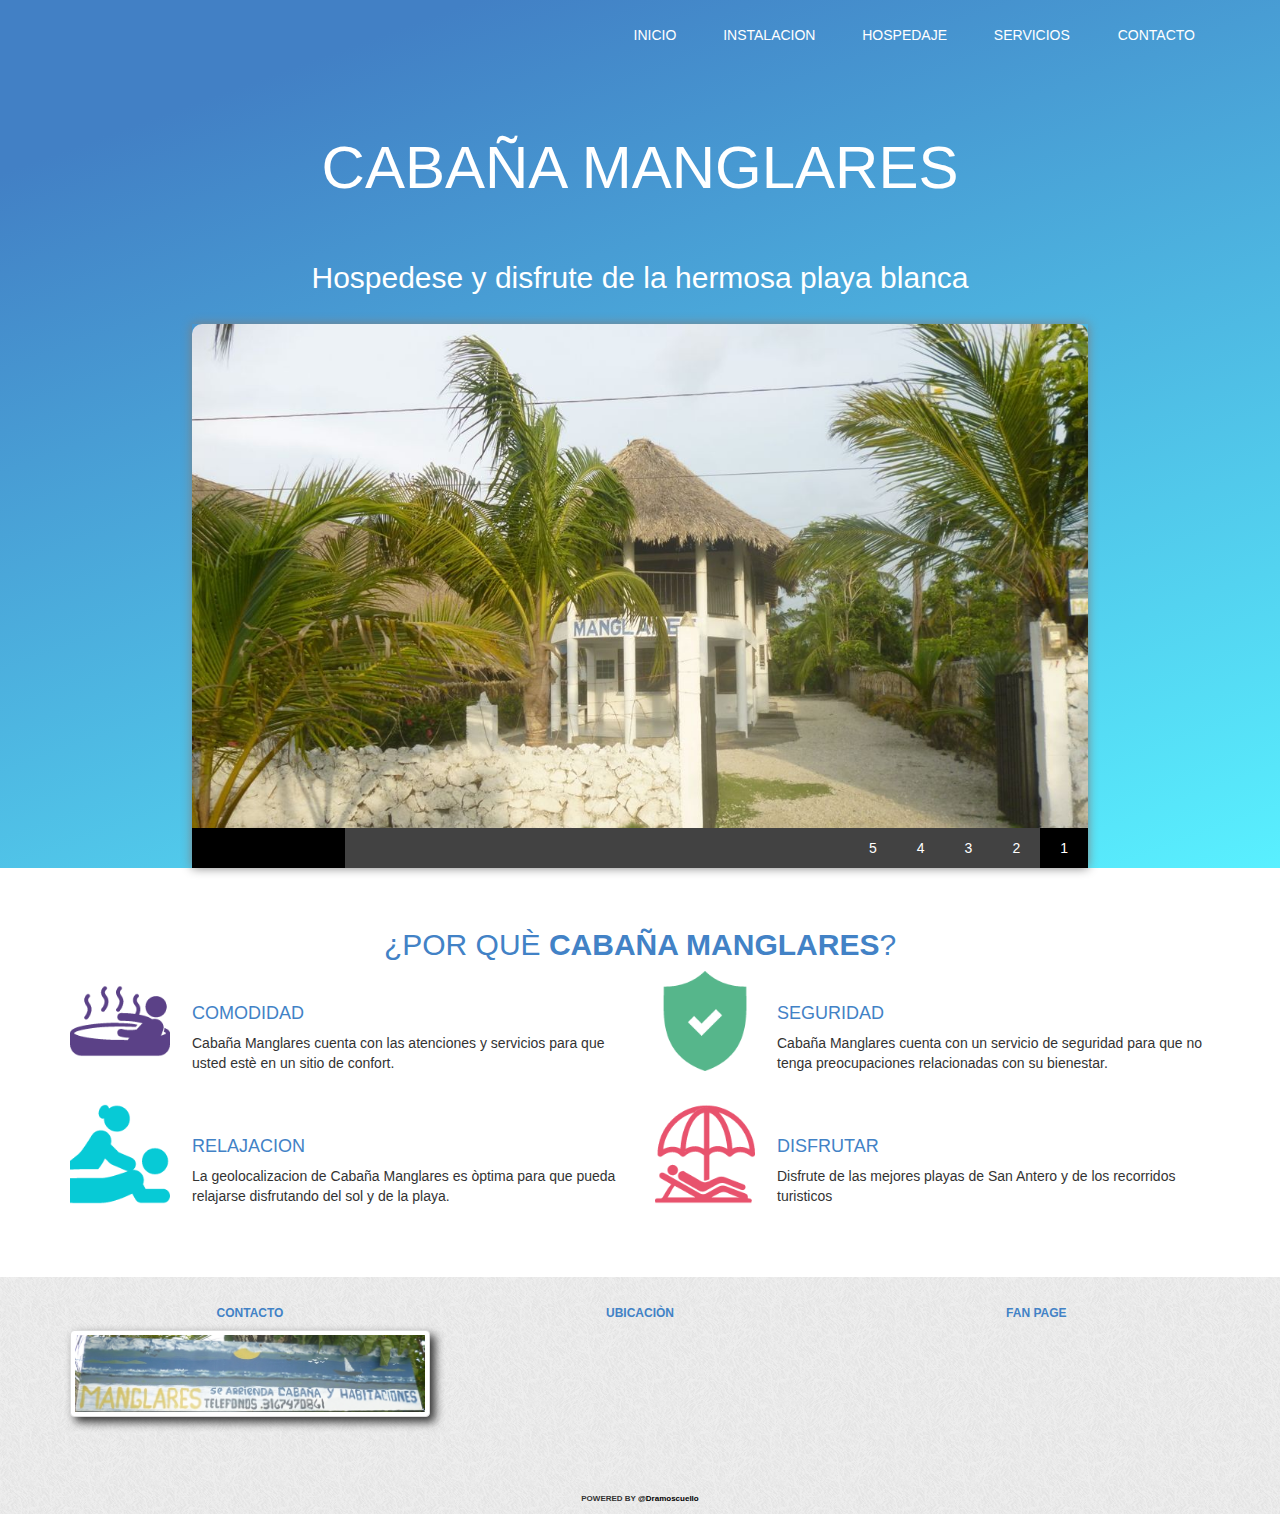
==== index.html @ 0d907df9 "manglar finalizado" ====
<!DOCTYPE html>
<html lang="es" ng-app="appRoute">
    <head>
        <title>Cabaña Manglares - San Antero</title>
        <meta charset="utf-8">
        <meta name="viewport" content="width=device-width, initial-scale=1, maximum-scale=1, user-scalable=no">
        <meta name="author" content="Deimer De Jesùs Ramos Cuello">
        <meta name="description" content="Cabaña manglares">
        <meta name="keywords" content="cabaña manglares, san antero, Hernando Janica">
        <link rel="stylesheet" href="css/bootstrap.min.css">
        <link rel="stylesheet" href="css/estilos.css">
        <link href='http://fonts.googleapis.com/css?family=Montserrat' rel='stylesheet' type='text/css'>
        <link href='http://fonts.googleapis.com/css?family=Open+Sans' rel='stylesheet' type='text/css'>
        <link rel="stylesheet" href="css/normalize.css">
        <link rel="stylesheet" href="css/photoswipe.css">
        <link rel="stylesheet" href="css/default-skin/default-skin.css">
        <link rel="stylesheet" href="fonts.css">
        <link rel="stylesheet" href="css/hospedaje.css">
        <link rel="stylesheet" href="css/instalacion.css">
        <link rel="stylesheet" href="css/servicios.css">
    </head>
    <body>
        <span class="goTop icon-arrow-up"></span>
        <header>
            <div class="navegacion hidden-xs">
                <div class="container">
                    <div class="row">
                        <div class="col-md-12 col-lg-12 col-sm-12">
                        <ul id="main-menu" class="nav nav-pills hidden-xs">
                            <li class="active"><a href="#/"><span class="glyphicon glyphicon-home"></span> INICIO </a></li>
                            <li><a href="#/instalacion"><span class="glyphicon glyphicon-send"></span> INSTALACION</a></li>
                            <li><a href="#/hospedaje"><span class="glyphicon glyphicon-bed"></span> HOSPEDAJE</a></li>
                            <li><a href="#/servicios"><span class="glyphicon glyphicon-briefcase"></span> SERVICIOS</a></li>
                            <li><a href="javascript: void(0)" data-toggle="modal" data-target=".contact"><span class="glyphicon glyphicon-envelope"></span> CONTACTO </a></li>
                        </ul>
                    </div>
                    </div>
                </div>
            </div>
            <div class="container">
                <div class="row">
                     <div class="visible-xs col-xs-12">
                        <a href="javascript:void(0)" id="mobile-menu-button" class="btn btn-default "><span>Menu</span></a>
                    </div>
                    <div id="titulo" class="col-md-12 col-lg-12 col-sm-12 col-xs-12"><h1>CABAÑA MANGLARES</h1></div>
                    <div id="subtitulo" class="col-md-12 col-lg-12 col-sm-12 col-xs-12"><h2>Hospedese y disfrute de la hermosa playa blanca</h2></div>
                </div>
            </div>
            <div class="container">
                <div class="row">
                    
                    <div class="visible-xs col-xs-12">
                        <ul id="mobile-main-menu">
                            <li class="mobile-main-menu-item"><a href="#/"><span class="glyphicon glyphicon-home"></span> INICIO</a></li>
                            <li class="mobile-main-menu-item"><a href="#/instalacion"><span class="glyphicon glyphicon-send"></span> INSTALACION</a></li>
                            <li class="mobile-main-menu-item"><a href="#/hospedaje"><span class="glyphicon glyphicon-bed"></span> HOSPEDAJE</a></li>
                            <li class="mobile-main-menu-item"><a href="#/servicios"><span class="glyphicon glyphicon-briefcase"></span> SERVICIOS</a></li>
                            <li class="mobile-main-menu-item"><a href="javascript:void(0)" data-toggle="modal" data-target=".contact"><span class="glyphicon glyphicon-envelope"></span> CONTACTO</a></li>
                        </ul>
                    </div>
                </div>
            </div>
            <div class="rowSlide hidden-xs">
                        <div>
                            <section class="slides">
                                <img src="imgs/slide/P1050629.jpg" alt="primera imagen">
                                <img src="imgs/slide/P1050672.jpg" alt="segunda imagen">
                                <img src="imgs/slide/P1050678.jpg" alt="tercera imagen">
                                <img src="imgs/slide/P1050689.jpg" alt="cuarta imagen">
                                <img src="imgs/slide/P1050692.jpg" alt="quinta imagen">
                            </section>
                        </div>
                </div>
        </header>
        <!-- Zona donde se inserta a traves de angularjs las paginas a index -->
        <div id="cuerpo" ng-view></div>
        <!-- Zona donde se inserta a traves de angularjs las paginas a index -->
        <footer>
            <div class="container">
                <div class="row">
                    <div class="col-md-4 col-lg-4 col-sm-4 hidden-xs"><h4>CONTACTO</h4>
                        <img src="imgs/footer/P1050695.jpg" width="100%" class="img-thumbnail">
                    </div>
                    <div class="col-md-4 col-lg-4 col-sm-4 col-xs-12"><h4>UBICACIÒN</h4>
                        <iframe src="https://www.google.com/maps/embed?pb=!1m18!1m12!1m3!1d3936.125518802285!2d-75.7566215!3d9.410384099999998!2m3!1f0!2f0!3f0!3m2!1i1024!2i768!4f13.1!3m3!1m2!1s0x0%3A0x0!2zOcKwMjQnMzcuNCJOIDc1wrA0NScyMy44Ilc!5e0!3m2!1ses!2s!4v1440778992767" width="100%" frameborder="0" style="border:0" allowfullscreen></iframe>
                    </div>
                    <div class="col-md-4 col-lg-4 col-sm-4 hidden-xs fanpage"><h4><span class="glyphicon glyphicon-thumbs-up"></span> FAN PAGE</h4>
                        <div class="fb-like" data-href="https://www.facebook.com/CabanaManglares" data-layout="standard" data-action="like" data-show-faces="true" data-share="false"></div>
                    </div>
                </div>
                <div class="row">
                    <div class="col-md-12 col-lg-12 col-sm-12"><h6>POWERED BY <a href="https://www.twitter.com/dramoscuello">@Dramoscuello</a></h6></div>
                </div>
            </div>
        </footer>
        <!--
        ventana modal de contacto
        -->
        <div class="modal fade contact" tabindex="-1" role="dialog" aria-labelledby="mySmallModalLabel">
          <div class="modal-dialog">
            <div class="modal-content">
                <div class="modal-header">
                  <button type="button" class="close" data-dismiss="modal" aria-label="Close"><span aria-hidden="true">×</span>
                  </button>
                    <h3 class="modal-title" id="myModalLabel"><strong>CONTACTO</strong></h3>
                </div>
                <div class="modal-body">
                    <div>
                    <h3><span class="glyphicon glyphicon-phone"></span><strong>Telefonos:</strong></h3>
                    <h4>316 747 0861</h4>
                    <h4>321 687 9537</h4>
                    </div>
                    <div>
                        <h3><span class="glyphicon glyphicon-inbox"></span><strong> E-Mail:</strong></h3>
                        <h4>cabana.manglares@gmail.com</h4>
                    </div>
                </div>
                <div class="modal-footer">
                    <button type="button" class="btn btn-primary" data-dismiss="modal"><span class="glyphicon glyphicon-ok"></span> Ok</button>
                </div>
            </div>
          </div>
        </div>
         <!--
        ventana modal de contacto</>
        -->
        <script src="js/jquery-1.11.3.min.js"></script>
        <script src="js/bootstrap.min.js"></script>
        <script src="js/modernizr.js"></script>
        <script src="js/prefixfree.js"></script>
        <script src="js/jquery.slides.js"></script>
        <script src="js/funciones.js"></script>
        <script src="js/angular.min.js"></script>
        <script src="js/angular-route.min.js"></script>
        <script src="js/photoswipe.min.js"></script>
        <script src="js/photoswipe-ui-default.min.js"></script>
        <div id="fb-root"></div>
        <script>(function(d, s, id) {
              var js, fjs = d.getElementsByTagName(s)[0];
              if (d.getElementById(id)) return;
              js = d.createElement(s); js.id = id;
              js.src = "//connect.facebook.net/en_US/sdk.js#xfbml=1&version=v2.4";
              fjs.parentNode.insertBefore(js, fjs);
              }
              (document, 'script', 'facebook-jssdk'));
        </script>
        <script>
            var routes = angular.module('appRoute',['ngRoute'])
            routes.config(['$routeProvider', function($routeProvider){
                $routeProvider.when('/',{
                    templateUrl: 'templates/inicio.html'
                }).when('/hospedaje',{
                    templateUrl: 'templates/hospedaje.html'
                }).when('/instalacion',{
                    templateUrl: 'templates/instalacion.html'
                }).when('/servicios',{
                    templateUrl: 'templates/servicios.html'
                })/*.otherwise({
                    redirectTo:'/',
                })*/
            }])
        </script>
    </body>
</html>
---- css/estilos.css ----
*{
    padding: 0;
    margin: 0;
}
body{
    background-color: white;
    font-family: 'Montserrat', sans-serif;
    
}
header{
    background: #439FE0;
    background-image: -webkit-linear-gradient(290deg, #4280c5 13%, #59f0ff 100%);
    background-image: linear-gradient(160deg,#4280c5 13%,#59f0ff 100%);
    background-image: -o-linear-gradient(290deg, #4280c5 13%, #59f0ff 100%);
    background-image: -ms-linear-gradient(290deg, #4280c5 13%, #59f0ff 100%);
    background-image: -moz-linear-gradient(290deg, #4280c5 13%, #59f0ff 100%);
    color: #FFF;
    height: 100%;
    text-align: center;
    padding-bottom: 0;
}
#cuerpo{
    margin-top: 40px;
    margin-bottom: 40px;
}
#titulo{
    font-family: 'Open Sans', sans-serif;
    font-weight: bold;
    font-size: 30px;
    line-height: 40px;
    margin: auto;
}
#subtitulo{
    font-family: 'Open Sans', sans-serif;
    font-weight: 900;
    font-size: 20px;
    line-height: 20px;
    margin-bottom: 20px;
}

.navegacion{
    padding-top: 15px;
    margin-bottom: 40px;
    -webkit-transition: all ease .4s;
    transition: all ease .4s;
    -ms-transition: all ease .4s;
    -moz-transition: all ease .4s;
    -o-transition: all ease .4s;
}
#mobile-main-menu{
    display: none;
    list-style-type: none;
}
#mobile-main-menu li a{
    display: block;
    text-decoration: none;
    text-align: center;
    width: 100%;
    padding: 10px;
    color: white;
}
#mobile-main-menu li a:hover{
    background-color: #3F85BB;
    color: white;
}
#mobile-menu-button{
    float: left;
    margin-top: 10px;
    margin-bottom: 10px;
    background-color: rgba(0,0,0,0);
    color: white;
}
.rowSlide{
    width: 70%;
    margin-left: 15%;
    margin-right: 15%;
    height: auto;
    box-shadow: 0px 0px 10px gray;
}
.slidesjs-control{
    width: 100%;
}
.slides{
    width: 100%;
}
.slides .active{
    background: black;
}
.slides img{
    width: 100%;
    border-radius: 10px 10px 0px 0px;
}
.slidesjs-pagination{
    list-style-type: none;
    overflow: hidden;
    margin-bottom: 0;
    background: #424242;
}

.slidesjs-pagination li{
    float: right;
}
.slidesjs-pagination li a{
    display: block;
    padding: 10px 20px;
    color: white;
    text-decoration: none;
}
.slidesjs-pagination li a:hover{
    background: black;
}

.slidesjs-navigation{
    background: black;
    color: white;
    text-decoration: none;
    display: inline-block;
    float: left;
    padding: 13px 20px;
}
.slidesjs-navigation:hover{
    text-decoration: none;
}
.articles{
    text-align: center;
}
.articles a:hover{
    text-decoration: none;
}
footer{
    padding-top: 20px;
    background-image: url(../imgs/footer/bg-footer.png);
    background-position: left top;
    background-repeat: repeat;
}
footer h4{
    text-align: center;
    font-family: 'Montserrat', sans-serif;
    font-weight: bold;
    font-size: 12px;
    color: #4282C6;
}
footer img{
    border-radius: 5px;
    box-shadow: 5px 5px 10px;
    -webkit-transition: all ease 2s;
     -moz-transition: all ease 2s;
     -o-transition: all ease 2s;
     -ms-transition: all ease 2s;
    transition: all ease 2s;
}
footer img:hover{
    cursor: pointer;
    -webkit-transform: scale(1.1);
    -ms-transform: scale(1.1);
    -o-transform: scale(1.1);
    -moz-transform: scale(1.1);
    transform: scale(1.1);
}
h6{
    text-align: center;
    font-family: 'Montserrat', sans-serif;
    font-weight: bold;
    font-size: 8px;
}
h6 a{
    text-decoration: none;
    color: black;
}
h6 a:hover{
    text-decoration: none;
    color: black;
}
.fixed{
    top: 0;
    z-index: 1000;
    position: fixed;
    background-color: white;
    padding-top: 10px;
    padding-bottom: 10px;
    right: 0;
    left: 0;
    box-shadow: 0px 2px 2px rgba(0,0,0,.5);
    -o-box-shadow: 0px 2px 2px rgba(0,0,0,.5);
    -ms-box-shadow: 0px 2px 2px rgba(0,0,0,.5);
    -moz-box-shadow: 0px 2px 2px rgba(0,0,0,.5);
    -webkit-box-shadow: 0px 2px 2px rgba(0,0,0,.5);
} 

@media (max-width: 500px) {
  .slidesjs-pagination {
    display: none;
  }
    .slidesjs-navigation{
        width: 33.3%;
        background: #424242;
    }
    #subtitulo{
        font-family: 'Open Sans', sans-serif;
        font-weight: bold;
        font-size: 14px;
        line-height: 20px;
        margin: auto;
    }
    #titulo{
    font-family: 'Open Sans', sans-serif;
    font-weight: bold;
    font-size: 20px;
    line-height: 30px;
    margin: auto;
}
}
.goTop{
    display: none;
    cursor: pointer;
    background: rgba(2, 73, 89,.6);
    padding: 10px;
    font-size: 20px;
    position: fixed;
    bottom: 10px;
    right: 10px;
    color: white;
    z-index: 1001;
}

#main-menu {
	float:right;
}

#main-menu a {
	color: #FFF;
}

#main-menu a:hover {
	color: #FFF;
}

#main-menu.nav-pills>li.active>a, 
 
#main-menu.nav-pills>li.active>a:focus{
    background: none;
}
#main-menu.nav-pills>li.active>a:hover,
#main-menu.nav-pills>li>a:hover {
	background: #3F85BB;
}

#main-menu.nav-pills>li.active>a, 
#main-menu.nav-pills>li.active>a:hover, 
#main-menu.nav-pills>li.active>a:focus {
	color: #FFF;	
}

#main-menu.nav .open>a, 
#main-menu.nav .open>a:hover, 
#main-menu.nav .open>a:focus {
	background: none;
}
/*cuando se añade a travès de jquery la clase fixed */
.fixed #main-menu a{
	color: #666F77;
}

.fixed  #main-menu.nav-pills>li.active>a, 
.fixed  #main-menu.nav-pills>li.active>a:focus{
    background: none;
}
.fixed  #main-menu.nav-pills>li.active>a:hover,
.fixed  #main-menu.nav-pills>li>a:hover {
	background: #E6E6E6;
}

.fixed  #main-menu.nav-pills>li.active>a, 
.fixed  #main-menu.nav-pills>li.active>a:hover, 
.fixed  #main-menu.nav-pills>li.active>a:focus {
	color: #666F77;	
}

.fixed  #main-menu.nav .open>a, 
.fixed  #main-menu.nav .open>a:hover, 
.fixed #main-menu.nav .open>a:focus {
	background: none;
}
/*cuando se añade a travès de jquery la clase fixed */
.item{
    padding: 0px 50px;
    margin-top: 20px;
    margin-bottom: 20px;
}
.image{
    display: block;
    width: 100px;
    height: 100px;
    background-size: 100%;
    float: left;
}
.contenido{
    width: auto;
    min-height: 100px;
    margin-left: 122px;
    margin-top: 33px;
}
.image > img{
    width: 100%;
}
.porque{
    text-align: center;
    color: #4282C6;
}
.contenido > h4{
    color: #4282C6;
}
/*galeria photoSwipe*/
.my-gallery {
  width: 100%;
  float: left;
}
.my-gallery img {
  width: 100%;
  height: auto;
}
.my-gallery figure {
  display: block;
  float: left;
  width: 100px;
  height: 100px;
    margin: 20px;
}
.my-gallery figcaption {
  display: none;
}
/*galeria photoSwipe*/
---- css/photoswipe.css ----
/*! PhotoSwipe main CSS by Dmitry Semenov | photoswipe.com | MIT license */
/*
	Styles for basic PhotoSwipe functionality (sliding area, open/close transitions)
*/
/* pswp = photoswipe */
.pswp {
  display: none;
  position: absolute;
  width: 100%;
  height: 100%;
  left: 0;
  top: 0;
  overflow: hidden;
  -ms-touch-action: none;
  touch-action: none;
  z-index: 1500;
  -webkit-text-size-adjust: 100%;
  /* create separate layer, to avoid paint on window.onscroll in webkit/blink */
  -webkit-backface-visibility: hidden;
  outline: none; }
  .pswp * {
    -webkit-box-sizing: border-box;
            box-sizing: border-box; }
  .pswp img {
    max-width: none; }

/* style is added when JS option showHideOpacity is set to true */
.pswp--animate_opacity {
  /* 0.001, because opacity:0 doesn't trigger Paint action, which causes lag at start of transition */
  opacity: 0.001;
  will-change: opacity;
  /* for open/close transition */
  -webkit-transition: opacity 333ms cubic-bezier(0.4, 0, 0.22, 1);
          transition: opacity 333ms cubic-bezier(0.4, 0, 0.22, 1); }

.pswp--open {
  display: block; }

.pswp--zoom-allowed .pswp__img {
  /* autoprefixer: off */
  cursor: -webkit-zoom-in;
  cursor: -moz-zoom-in;
  cursor: zoom-in; }

.pswp--zoomed-in .pswp__img {
  /* autoprefixer: off */
  cursor: -webkit-grab;
  cursor: -moz-grab;
  cursor: grab; }

.pswp--dragging .pswp__img {
  /* autoprefixer: off */
  cursor: -webkit-grabbing;
  cursor: -moz-grabbing;
  cursor: grabbing; }

/*
	Background is added as a separate element.
	As animating opacity is much faster than animating rgba() background-color.
*/
.pswp__bg {
  position: absolute;
  left: 0;
  top: 0;
  width: 100%;
  height: 100%;
  background: #000;
  opacity: 0;
  -webkit-backface-visibility: hidden;
  will-change: opacity; }

.pswp__scroll-wrap {
  position: absolute;
  left: 0;
  top: 0;
  width: 100%;
  height: 100%;
  overflow: hidden; }

.pswp__container,
.pswp__zoom-wrap {
  -ms-touch-action: none;
  touch-action: none;
  position: absolute;
  left: 0;
  right: 0;
  top: 0;
  bottom: 0; }

/* Prevent selection and tap highlights */
.pswp__container,
.pswp__img {
  -webkit-user-select: none;
  -moz-user-select: none;
  -ms-user-select: none;
      user-select: none;
  -webkit-tap-highlight-color: transparent;
  -webkit-touch-callout: none; }

.pswp__zoom-wrap {
  position: absolute;
  width: 100%;
  -webkit-transform-origin: left top;
  -ms-transform-origin: left top;
  transform-origin: left top;
  /* for open/close transition */
  -webkit-transition: -webkit-transform 333ms cubic-bezier(0.4, 0, 0.22, 1);
          transition: transform 333ms cubic-bezier(0.4, 0, 0.22, 1); }

.pswp__bg {
  will-change: opacity;
  /* for open/close transition */
  -webkit-transition: opacity 333ms cubic-bezier(0.4, 0, 0.22, 1);
          transition: opacity 333ms cubic-bezier(0.4, 0, 0.22, 1); }

.pswp--animated-in .pswp__bg,
.pswp--animated-in .pswp__zoom-wrap {
  -webkit-transition: none;
  transition: none; }

.pswp__container,
.pswp__zoom-wrap {
  -webkit-backface-visibility: hidden;
  will-change: transform; }

.pswp__item {
  position: absolute;
  left: 0;
  right: 0;
  top: 0;
  bottom: 0;
  overflow: hidden; }

.pswp__img {
  position: absolute;
  width: auto;
  height: auto;
  top: 0;
  left: 0; }

/*
	stretched thumbnail or div placeholder element (see below)
	style is added to avoid flickering in webkit/blink when layers overlap
*/
.pswp__img--placeholder {
  -webkit-backface-visibility: hidden; }

/*
	div element that matches size of large image
	large image loads on top of it
*/
.pswp__img--placeholder--blank {
  background: #222; }

.pswp--ie .pswp__img {
  width: 100% !important;
  height: auto !important;
  left: 0;
  top: 0; }

/*
	Error message appears when image is not loaded
	(JS option errorMsg controls markup)
*/
.pswp__error-msg {
  position: absolute;
  left: 0;
  top: 50%;
  width: 100%;
  text-align: center;
  font-size: 14px;
  line-height: 16px;
  margin-top: -8px;
  color: #CCC; }

.pswp__error-msg a {
  color: #CCC;
  text-decoration: underline; }
---- css/default-skin/default-skin.css ----
/*! PhotoSwipe Default UI CSS by Dmitry Semenov | photoswipe.com | MIT license */
/*

	Contents:

	1. Buttons
	2. Share modal and links
	3. Index indicator ("1 of X" counter)
	4. Caption
	5. Loading indicator
	6. Additional styles (root element, top bar, idle state, hidden state, etc.)

*/
/*
	
	1. Buttons

 */
/* <button> css reset */
.pswp__button {
  width: 44px;
  height: 44px;
  position: relative;
  background: none;
  cursor: pointer;
  overflow: visible;
  -webkit-appearance: none;
  display: block;
  border: 0;
  padding: 0;
  margin: 0;
  float: right;
  opacity: 0.75;
  -webkit-transition: opacity 0.2s;
          transition: opacity 0.2s;
  -webkit-box-shadow: none;
          box-shadow: none; }
  .pswp__button:focus,
  .pswp__button:hover {
    opacity: 1; }
  .pswp__button:active {
    outline: none;
    opacity: 0.9; }
  .pswp__button::-moz-focus-inner {
    padding: 0;
    border: 0; }

/* pswp__ui--over-close class it added when mouse is over element that should close gallery */
.pswp__ui--over-close .pswp__button--close {
  opacity: 1; }

.pswp__button,
.pswp__button--arrow--left:before,
.pswp__button--arrow--right:before {
  background: url(default-skin.png) 0 0 no-repeat;
  background-size: 264px 88px;
  width: 44px;
  height: 44px; }

@media (-webkit-min-device-pixel-ratio: 1.1), (-webkit-min-device-pixel-ratio: 1.09375), (min-resolution: 105dpi), (min-resolution: 1.1dppx) {
  /* Serve SVG sprite if browser supports SVG and resolution is more than 105dpi */
  .pswp--svg .pswp__button,
  .pswp--svg .pswp__button--arrow--left:before,
  .pswp--svg .pswp__button--arrow--right:before {
    background-image: url(default-skin.svg); }
  .pswp--svg .pswp__button--arrow--left,
  .pswp--svg .pswp__button--arrow--right {
    background: none; } }

.pswp__button--close {
  background-position: 0 -44px; }

.pswp__button--share {
  background-position: -44px -44px; }

.pswp__button--fs {
  display: none; }

.pswp--supports-fs .pswp__button--fs {
  display: block; }

.pswp--fs .pswp__button--fs {
  background-position: -44px 0; }

.pswp__button--zoom {
  display: none;
  background-position: -88px 0; }

.pswp--zoom-allowed .pswp__button--zoom {
  display: block; }

.pswp--zoomed-in .pswp__button--zoom {
  background-position: -132px 0; }

/* no arrows on touch screens */
.pswp--touch .pswp__button--arrow--left,
.pswp--touch .pswp__button--arrow--right {
  visibility: hidden; }

/*
	Arrow buttons hit area
	(icon is added to :before pseudo-element)
*/
.pswp__button--arrow--left,
.pswp__button--arrow--right {
  background: none;
  top: 50%;
  margin-top: -50px;
  width: 70px;
  height: 100px;
  position: absolute; }

.pswp__button--arrow--left {
  left: 0; }

.pswp__button--arrow--right {
  right: 0; }

.pswp__button--arrow--left:before,
.pswp__button--arrow--right:before {
  content: '';
  top: 35px;
  background-color: rgba(0, 0, 0, 0.3);
  height: 30px;
  width: 32px;
  position: absolute; }

.pswp__button--arrow--left:before {
  left: 6px;
  background-position: -138px -44px; }

.pswp__button--arrow--right:before {
  right: 6px;
  background-position: -94px -44px; }

/*

	2. Share modal/popup and links

 */
.pswp__counter,
.pswp__share-modal {
  -webkit-user-select: none;
  -moz-user-select: none;
  -ms-user-select: none;
      user-select: none; }

.pswp__share-modal {
  display: block;
  background: rgba(0, 0, 0, 0.5);
  width: 100%;
  height: 100%;
  top: 0;
  left: 0;
  padding: 10px;
  position: absolute;
  z-index: 1600;
  opacity: 0;
  -webkit-transition: opacity 0.25s ease-out;
          transition: opacity 0.25s ease-out;
  -webkit-backface-visibility: hidden;
  will-change: opacity; }

.pswp__share-modal--hidden {
  display: none; }

.pswp__share-tooltip {
  z-index: 1620;
  position: absolute;
  background: #FFF;
  top: 56px;
  border-radius: 2px;
  display: block;
  width: auto;
  right: 44px;
  -webkit-box-shadow: 0 2px 5px rgba(0, 0, 0, 0.25);
          box-shadow: 0 2px 5px rgba(0, 0, 0, 0.25);
  -webkit-transform: translateY(6px);
      -ms-transform: translateY(6px);
          transform: translateY(6px);
  -webkit-transition: -webkit-transform 0.25s;
          transition: transform 0.25s;
  -webkit-backface-visibility: hidden;
  will-change: transform; }
  .pswp__share-tooltip a {
    display: block;
    padding: 8px 12px;
    color: #000;
    text-decoration: none;
    font-size: 14px;
    line-height: 18px; }
    .pswp__share-tooltip a:hover {
      text-decoration: none;
      color: #000; }
    .pswp__share-tooltip a:first-child {
      /* round corners on the first/last list item */
      border-radius: 2px 2px 0 0; }
    .pswp__share-tooltip a:last-child {
      border-radius: 0 0 2px 2px; }

.pswp__share-modal--fade-in {
  opacity: 1; }
  .pswp__share-modal--fade-in .pswp__share-tooltip {
    -webkit-transform: translateY(0);
        -ms-transform: translateY(0);
            transform: translateY(0); }

/* increase size of share links on touch devices */
.pswp--touch .pswp__share-tooltip a {
  padding: 16px 12px; }

a.pswp__share--facebook:before {
  content: '';
  display: block;
  width: 0;
  height: 0;
  position: absolute;
  top: -12px;
  right: 15px;
  border: 6px solid transparent;
  border-bottom-color: #FFF;
  -webkit-pointer-events: none;
  -moz-pointer-events: none;
  pointer-events: none; }

a.pswp__share--facebook:hover {
  background: #3E5C9A;
  color: #FFF; }
  a.pswp__share--facebook:hover:before {
    border-bottom-color: #3E5C9A; }

a.pswp__share--twitter:hover {
  background: #55ACEE;
  color: #FFF; }

a.pswp__share--pinterest:hover {
  background: #CCC;
  color: #CE272D; }

a.pswp__share--download:hover {
  background: #DDD; }

/*

	3. Index indicator ("1 of X" counter)

 */
.pswp__counter {
  position: absolute;
  left: 0;
  top: 0;
  height: 44px;
  font-size: 13px;
  line-height: 44px;
  color: #FFF;
  opacity: 0.75;
  padding: 0 10px; }

/*
	
	4. Caption

 */
.pswp__caption {
  position: absolute;
  left: 0;
  bottom: 0;
  width: 100%;
  min-height: 44px; }
  .pswp__caption small {
    font-size: 11px;
    color: #BBB; }

.pswp__caption__center {
  text-align: left;
  max-width: 420px;
  margin: 0 auto;
  font-size: 13px;
  padding: 10px;
  line-height: 20px;
  color: #CCC; }

.pswp__caption--empty {
  display: none; }

/* Fake caption element, used to calculate height of next/prev image */
.pswp__caption--fake {
  visibility: hidden; }

/*

	5. Loading indicator (preloader)

	You can play with it here - http://codepen.io/dimsemenov/pen/yyBWoR

 */
.pswp__preloader {
  width: 44px;
  height: 44px;
  position: absolute;
  top: 0;
  left: 50%;
  margin-left: -22px;
  opacity: 0;
  -webkit-transition: opacity 0.25s ease-out;
          transition: opacity 0.25s ease-out;
  will-change: opacity;
  direction: ltr; }

.pswp__preloader__icn {
  width: 20px;
  height: 20px;
  margin: 12px; }

.pswp__preloader--active {
  opacity: 1; }
  .pswp__preloader--active .pswp__preloader__icn {
    /* We use .gif in browsers that don't support CSS animation */
    background: url(preloader.gif) 0 0 no-repeat; }

.pswp--css_animation .pswp__preloader--active {
  opacity: 1; }
  .pswp--css_animation .pswp__preloader--active .pswp__preloader__icn {
    -webkit-animation: clockwise 500ms linear infinite;
            animation: clockwise 500ms linear infinite; }
  .pswp--css_animation .pswp__preloader--active .pswp__preloader__donut {
    -webkit-animation: donut-rotate 1000ms cubic-bezier(0.4, 0, 0.22, 1) infinite;
            animation: donut-rotate 1000ms cubic-bezier(0.4, 0, 0.22, 1) infinite; }

.pswp--css_animation .pswp__preloader__icn {
  background: none;
  opacity: 0.75;
  width: 14px;
  height: 14px;
  position: absolute;
  left: 15px;
  top: 15px;
  margin: 0; }

.pswp--css_animation .pswp__preloader__cut {
  /* 
			The idea of animating inner circle is based on Polymer ("material") loading indicator 
			 by Keanu Lee https://blog.keanulee.com/2014/10/20/the-tale-of-three-spinners.html
		*/
  position: relative;
  width: 7px;
  height: 14px;
  overflow: hidden; }

.pswp--css_animation .pswp__preloader__donut {
  -webkit-box-sizing: border-box;
          box-sizing: border-box;
  width: 14px;
  height: 14px;
  border: 2px solid #FFF;
  border-radius: 50%;
  border-left-color: transparent;
  border-bottom-color: transparent;
  position: absolute;
  top: 0;
  left: 0;
  background: none;
  margin: 0; }

@media screen and (max-width: 1024px) {
  .pswp__preloader {
    position: relative;
    left: auto;
    top: auto;
    margin: 0;
    float: right; } }

@-webkit-keyframes clockwise {
  0% {
    -webkit-transform: rotate(0deg);
            transform: rotate(0deg); }
  100% {
    -webkit-transform: rotate(360deg);
            transform: rotate(360deg); } }

@keyframes clockwise {
  0% {
    -webkit-transform: rotate(0deg);
            transform: rotate(0deg); }
  100% {
    -webkit-transform: rotate(360deg);
            transform: rotate(360deg); } }

@-webkit-keyframes donut-rotate {
  0% {
    -webkit-transform: rotate(0);
            transform: rotate(0); }
  50% {
    -webkit-transform: rotate(-140deg);
            transform: rotate(-140deg); }
  100% {
    -webkit-transform: rotate(0);
            transform: rotate(0); } }

@keyframes donut-rotate {
  0% {
    -webkit-transform: rotate(0);
            transform: rotate(0); }
  50% {
    -webkit-transform: rotate(-140deg);
            transform: rotate(-140deg); }
  100% {
    -webkit-transform: rotate(0);
            transform: rotate(0); } }

/*
	
	6. Additional styles

 */
/* root element of UI */
.pswp__ui {
  -webkit-font-smoothing: auto;
  visibility: visible;
  opacity: 1;
  z-index: 1550; }

/* top black bar with buttons and "1 of X" indicator */
.pswp__top-bar {
  position: absolute;
  left: 0;
  top: 0;
  height: 44px;
  width: 100%; }

.pswp__caption,
.pswp__top-bar,
.pswp--has_mouse .pswp__button--arrow--left,
.pswp--has_mouse .pswp__button--arrow--right {
  -webkit-backface-visibility: hidden;
  will-change: opacity;
  -webkit-transition: opacity 333ms cubic-bezier(0.4, 0, 0.22, 1);
          transition: opacity 333ms cubic-bezier(0.4, 0, 0.22, 1); }

/* pswp--has_mouse class is added only when two subsequent mousemove events occur */
.pswp--has_mouse .pswp__button--arrow--left,
.pswp--has_mouse .pswp__button--arrow--right {
  visibility: visible; }

.pswp__top-bar,
.pswp__caption {
  background-color: rgba(0, 0, 0, 0.5); }

/* pswp__ui--fit class is added when main image "fits" between top bar and bottom bar (caption) */
.pswp__ui--fit .pswp__top-bar,
.pswp__ui--fit .pswp__caption {
  background-color: rgba(0, 0, 0, 0.3); }

/* pswp__ui--idle class is added when mouse isn't moving for several seconds (JS option timeToIdle) */
.pswp__ui--idle .pswp__top-bar {
  opacity: 0; }

.pswp__ui--idle .pswp__button--arrow--left,
.pswp__ui--idle .pswp__button--arrow--right {
  opacity: 0; }

/*
	pswp__ui--hidden class is added when controls are hidden
	e.g. when user taps to toggle visibility of controls
*/
.pswp__ui--hidden .pswp__top-bar,
.pswp__ui--hidden .pswp__caption,
.pswp__ui--hidden .pswp__button--arrow--left,
.pswp__ui--hidden .pswp__button--arrow--right {
  /* Force paint & create composition layer for controls. */
  opacity: 0.001; }

/* pswp__ui--one-slide class is added when there is just one item in gallery */
.pswp__ui--one-slide .pswp__button--arrow--left,
.pswp__ui--one-slide .pswp__button--arrow--right,
.pswp__ui--one-slide .pswp__counter {
  display: none; }

.pswp__element--disabled {
  display: none !important; }

.pswp--minimal--dark .pswp__top-bar {
  background: none; }
---- fonts.css ----
@font-face {
	font-family: 'icomoon';
	src:url('fonts/icomoon.eot?-yqmaz');
	src:url('fonts/icomoon.eot?#iefix-yqmaz') format('embedded-opentype'),
		url('fonts/icomoon.ttf?-yqmaz') format('truetype'),
		url('fonts/icomoon.woff?-yqmaz') format('woff'),
		url('fonts/icomoon.svg?-yqmaz#icomoon') format('svg');
	font-weight: normal;
	font-style: normal;
}

[class^="icon-"], [class*=" icon-"] {
	font-family: 'icomoon';
	speak: none;
	font-style: normal;
	font-weight: normal;
	font-variant: normal;
	text-transform: none;
	line-height: 1;

	/* Better Font Rendering =========== */
	-webkit-font-smoothing: antialiased;
	-moz-osx-font-smoothing: grayscale;
}

.icon-play3:before {
	content: "\e600";
}
.icon-pause2:before {
	content: "\e601";
}
.icon-previous2:before {
	content: "\e602";
}
.icon-next2:before {
	content: "\e603";
}
.icon-arrow-up:before {
	content: "\e604";
}
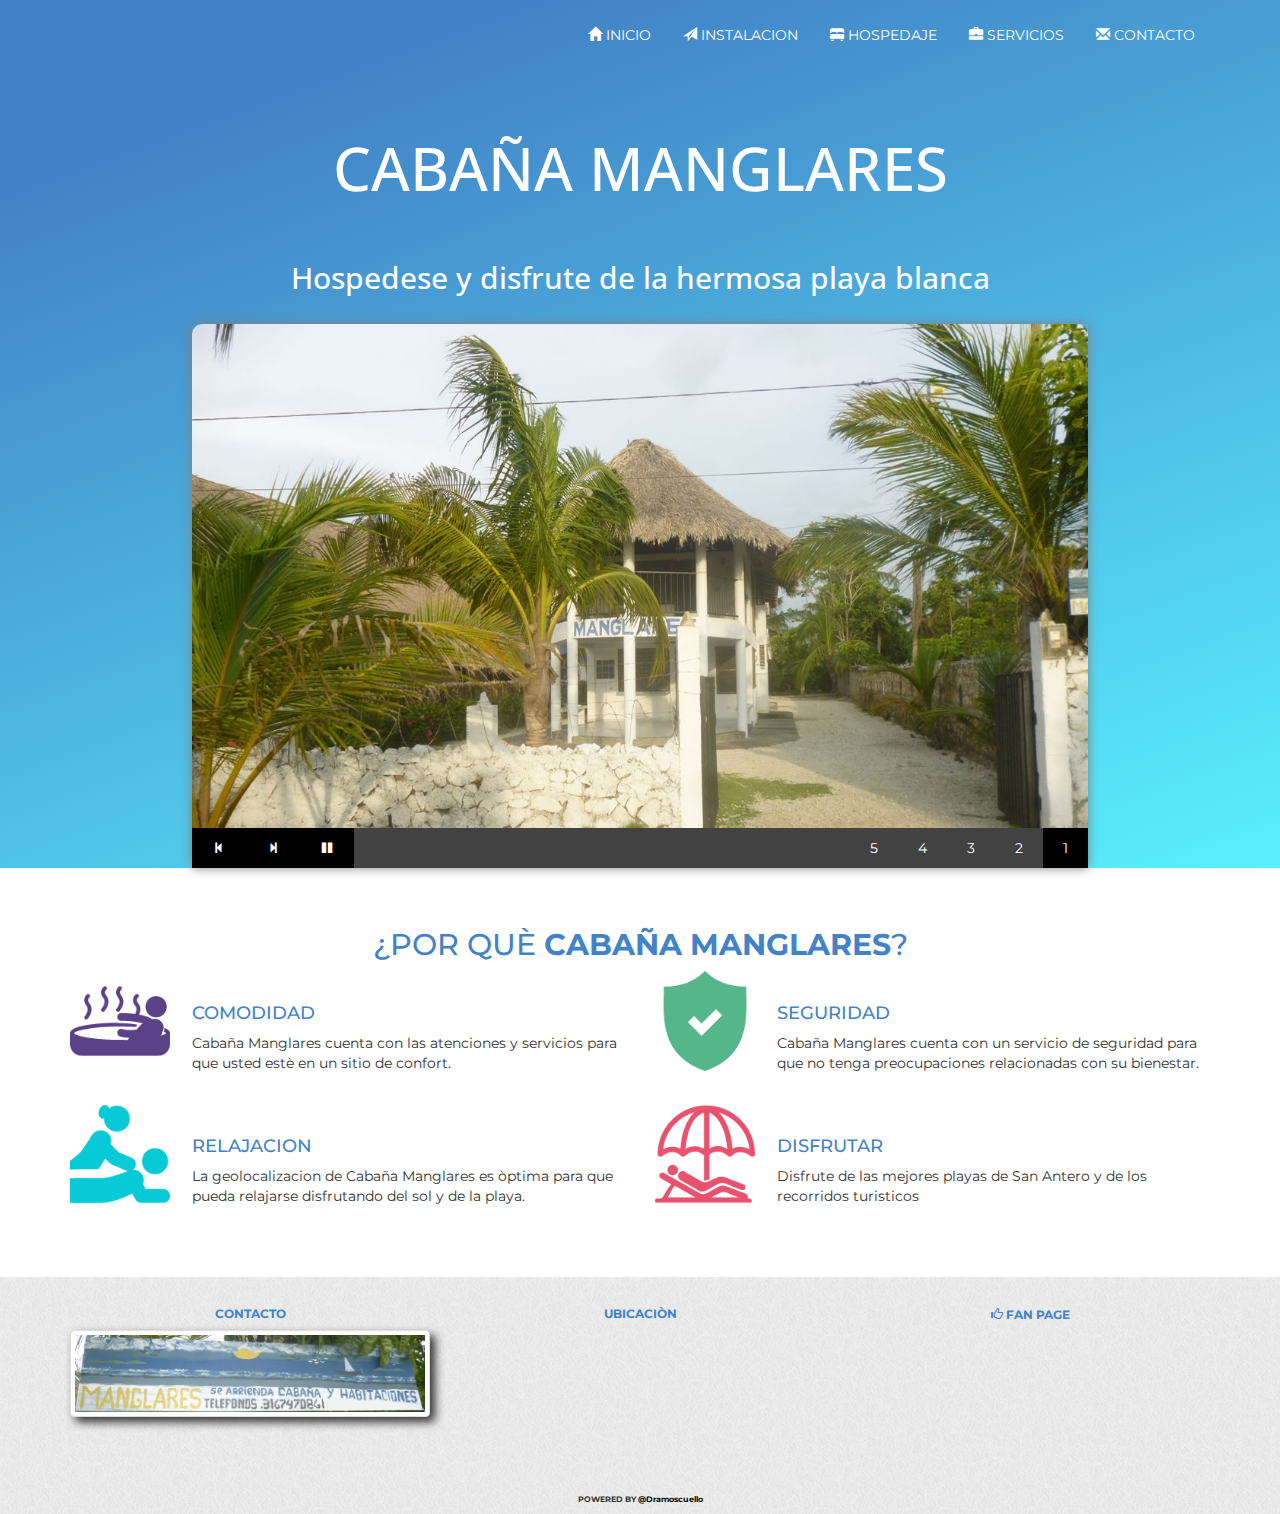
==== commit fa494837: "actualizacion del mapa" ====
--- a/index.html
+++ b/index.html
@@ -82,7 +82,7 @@
                         <img src="imgs/footer/P1050695.jpg" width="100%" class="img-thumbnail">
                     </div>
                     <div class="col-md-4 col-lg-4 col-sm-4 col-xs-12"><h4>UBICACIÒN</h4>
-                        <iframe src="https://www.google.com/maps/embed?pb=!1m18!1m12!1m3!1d3936.125518802285!2d-75.7566215!3d9.410384099999998!2m3!1f0!2f0!3f0!3m2!1i1024!2i768!4f13.1!3m3!1m2!1s0x0%3A0x0!2zOcKwMjQnMzcuNCJOIDc1wrA0NScyMy44Ilc!5e0!3m2!1ses!2s!4v1440778992767" width="100%" frameborder="0" style="border:0" allowfullscreen></iframe>
+                        <iframe src="https://www.google.com/maps/embed?pb=!1m0!3m2!1ses!2sus!4v1440784450575!6m8!1m7!1sGTTo5A-hmHh2WDOZU9L1rg!2m2!1d9.410509284463814!2d-75.7567437344818!3f165.97893015413328!4f-9.314214218203503!5f0.7820865974627469" width="100%" frameborder="0" style="border:0"></iframe>
                     </div>
                     <div class="col-md-4 col-lg-4 col-sm-4 hidden-xs fanpage"><h4><span class="glyphicon glyphicon-thumbs-up"></span> FAN PAGE</h4>
                         <div class="fb-like" data-href="https://www.facebook.com/CabanaManglares" data-layout="standard" data-action="like" data-show-faces="true" data-share="false"></div>
@@ -161,4 +161,4 @@
             }])
         </script>
     </body>
-</html>+</html>
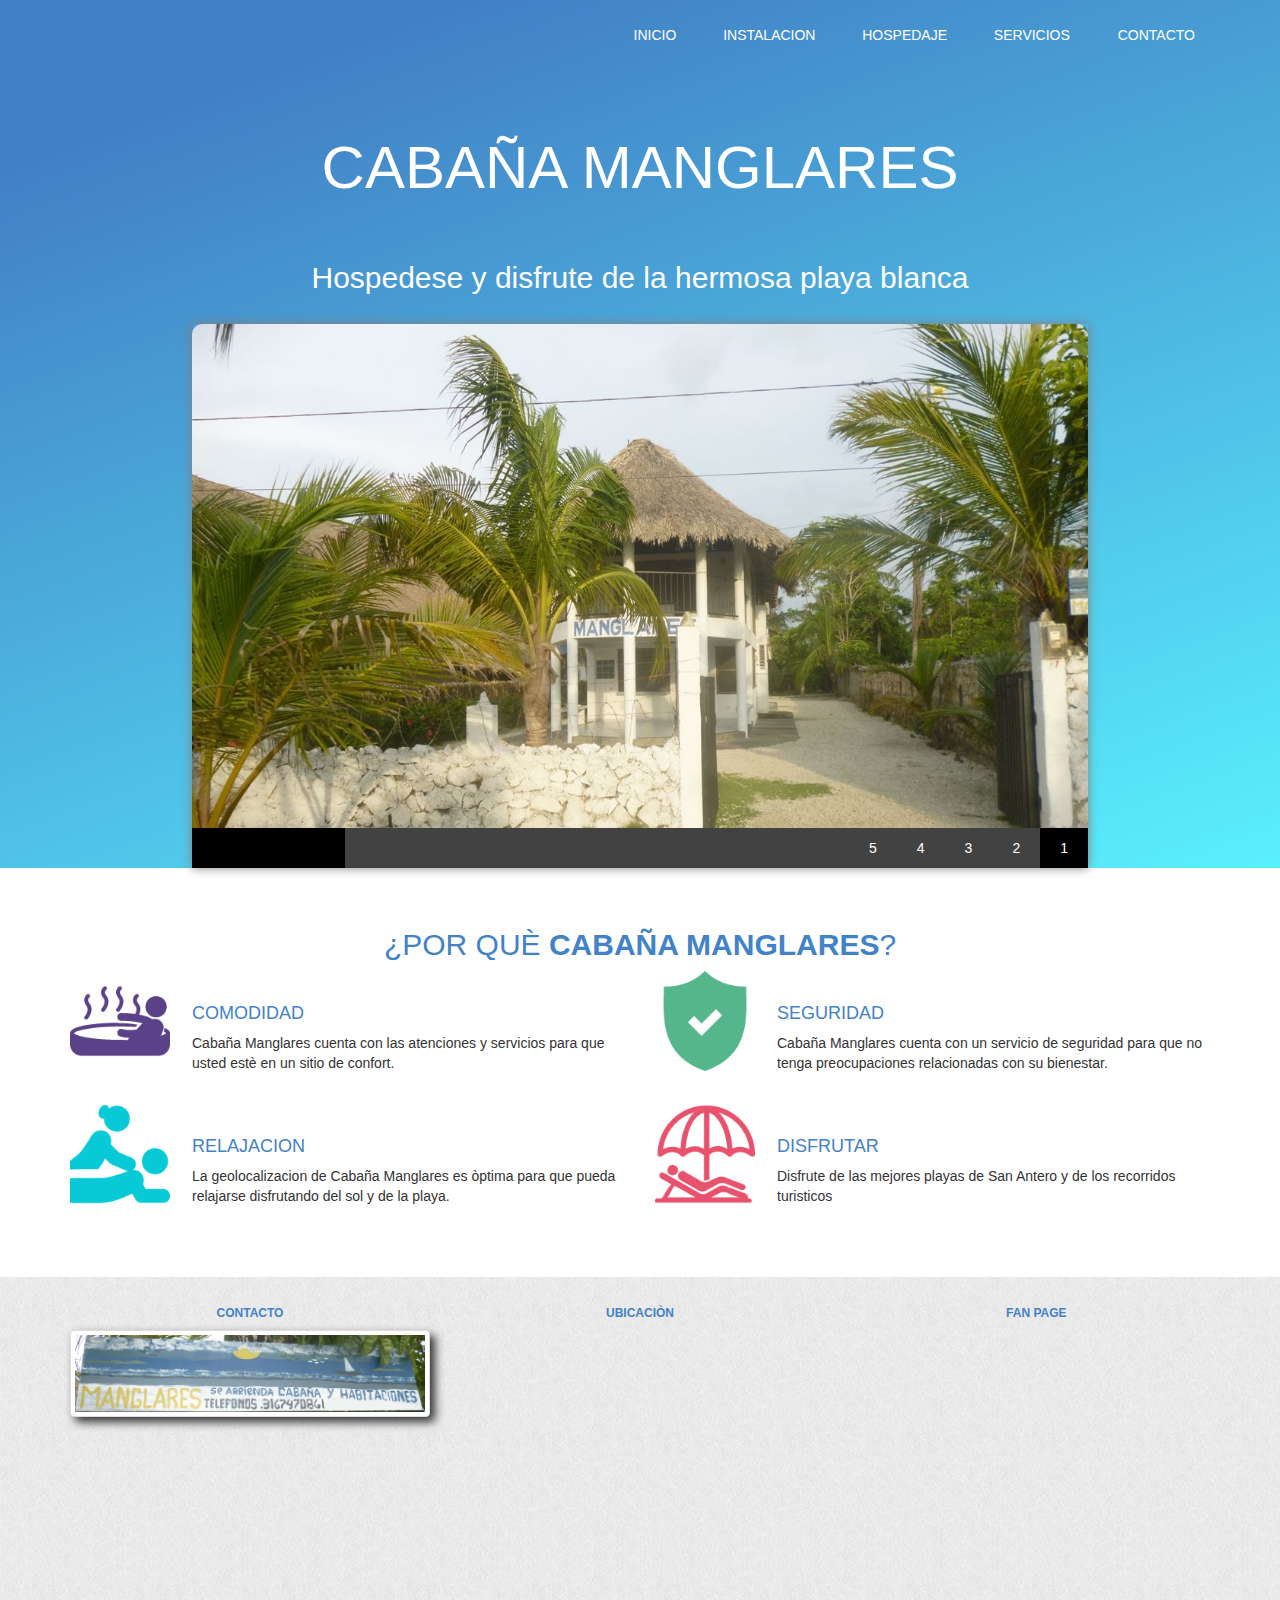
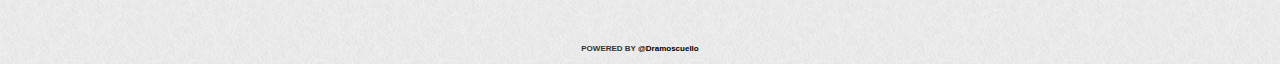
==== commit a8880c12: "actualizacion del mapa2" ====
--- a/index.html
+++ b/index.html
@@ -82,7 +82,7 @@
                         <img src="imgs/footer/P1050695.jpg" width="100%" class="img-thumbnail">
                     </div>
                     <div class="col-md-4 col-lg-4 col-sm-4 col-xs-12"><h4>UBICACIÒN</h4>
-                        <iframe src="https://www.google.com/maps/embed?pb=!1m0!3m2!1ses!2sus!4v1440784450575!6m8!1m7!1sGTTo5A-hmHh2WDOZU9L1rg!2m2!1d9.410509284463814!2d-75.7567437344818!3f165.97893015413328!4f-9.314214218203503!5f0.7820865974627469" width="100%" frameborder="0" style="border:0"></iframe>
+                        <iframe src="https://www.google.com/maps/embed?pb=!1m0!3m2!1ses!2sus!4v1440784450575!6m8!1m7!1sGTTo5A-hmHh2WDOZU9L1rg!2m2!1d9.410509284463814!2d-75.7567437344818!3f165.97893015413328!4f-9.314214218203503!5f0.7820865974627469" width="400" height="300" frameborder="0" style="border:0" allowfullscreen></iframe>
                     </div>
                     <div class="col-md-4 col-lg-4 col-sm-4 hidden-xs fanpage"><h4><span class="glyphicon glyphicon-thumbs-up"></span> FAN PAGE</h4>
                         <div class="fb-like" data-href="https://www.facebook.com/CabanaManglares" data-layout="standard" data-action="like" data-show-faces="true" data-share="false"></div>
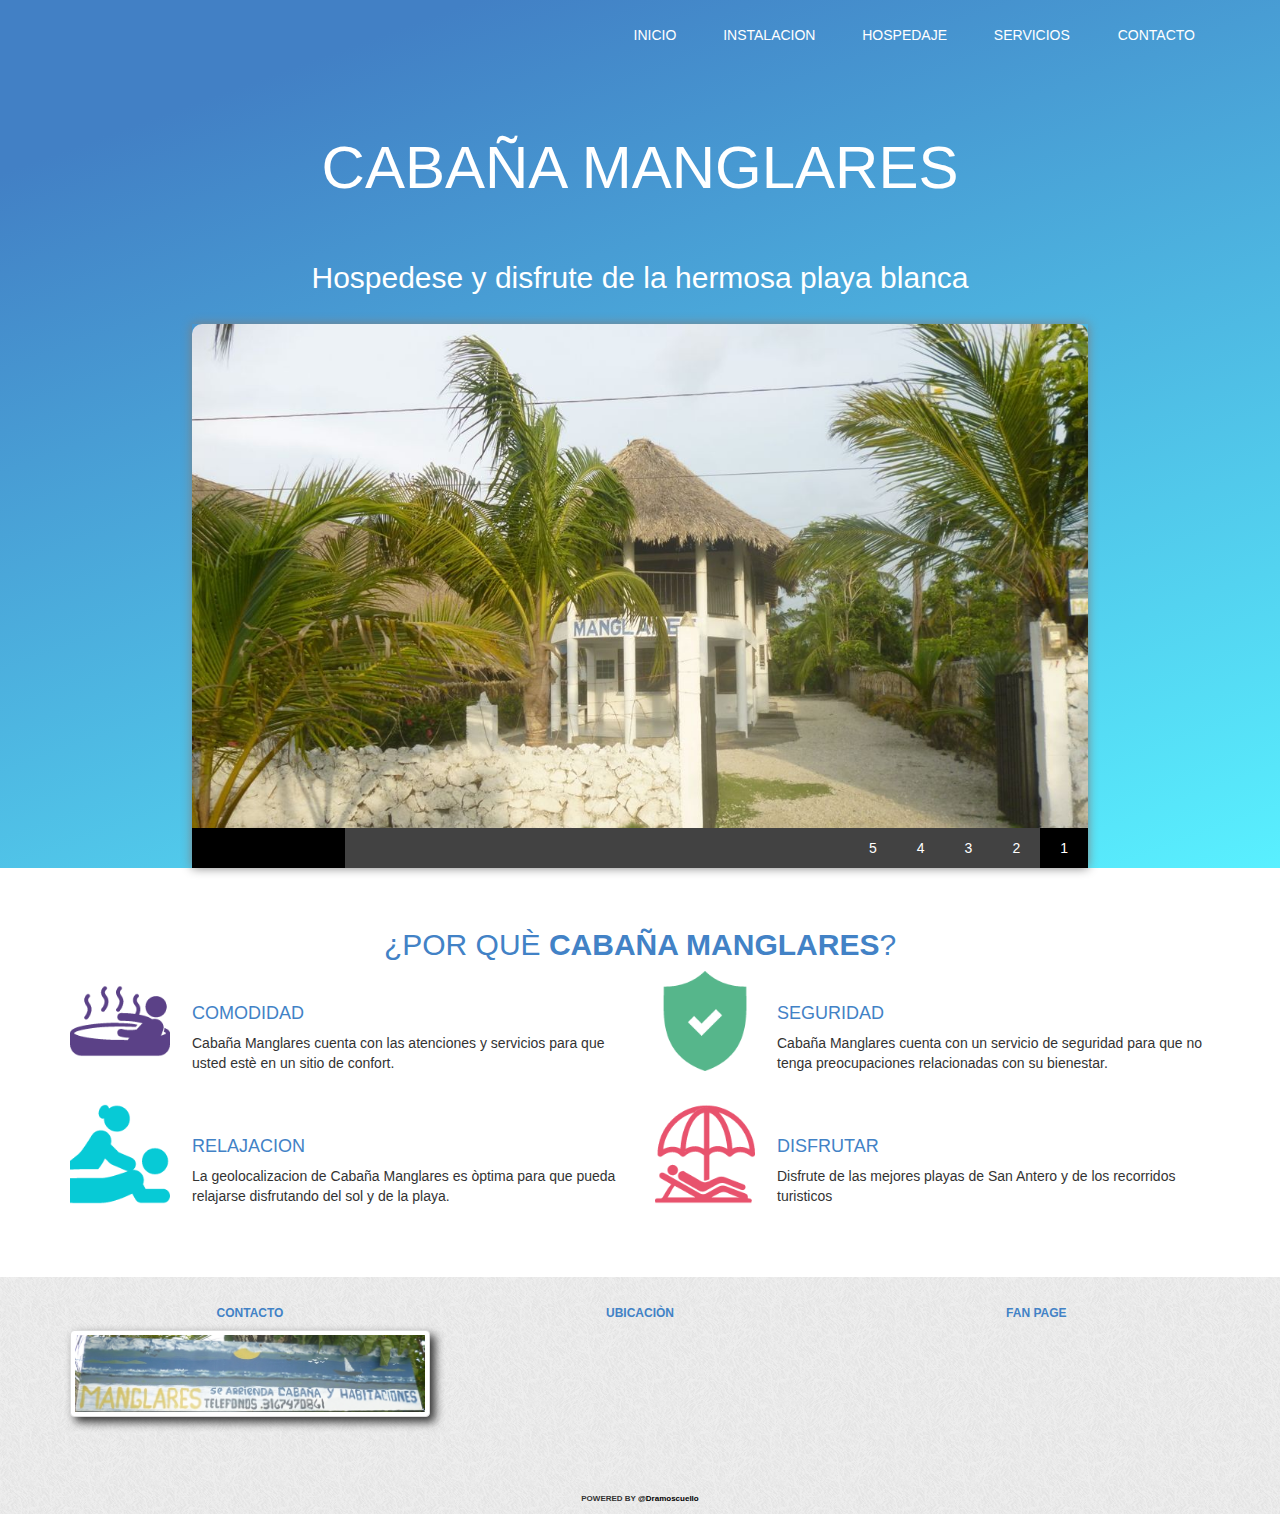
==== commit 7b3bea62: "actualizacion del mapa4" ====
--- a/index.html
+++ b/index.html
@@ -82,7 +82,7 @@
                         <img src="imgs/footer/P1050695.jpg" width="100%" class="img-thumbnail">
                     </div>
                     <div class="col-md-4 col-lg-4 col-sm-4 col-xs-12"><h4>UBICACIÒN</h4>
-                        <iframe src="https://www.google.com/maps/embed?pb=!1m0!3m2!1ses!2sus!4v1440784450575!6m8!1m7!1sGTTo5A-hmHh2WDOZU9L1rg!2m2!1d9.410509284463814!2d-75.7567437344818!3f165.97893015413328!4f-9.314214218203503!5f0.7820865974627469" width="400" height="300" frameborder="0" style="border:0" allowfullscreen></iframe>
+                        <iframe src="https://www.google.com/maps/embed?pb=!1m0!3m2!1ses!2sus!4v1440784450575!6m8!1m7!1sGTTo5A-hmHh2WDOZU9L1rg!2m2!1d9.410509284463814!2d-75.7567437344818!3f165.97893015413328!4f-9.314214218203503!5f0.7820865974627469" width="100%" frameborder="0" style="border:0" allowfullscreen></iframe>
                     </div>
                     <div class="col-md-4 col-lg-4 col-sm-4 hidden-xs fanpage"><h4><span class="glyphicon glyphicon-thumbs-up"></span> FAN PAGE</h4>
                         <div class="fb-like" data-href="https://www.facebook.com/CabanaManglares" data-layout="standard" data-action="like" data-show-faces="true" data-share="false"></div>
